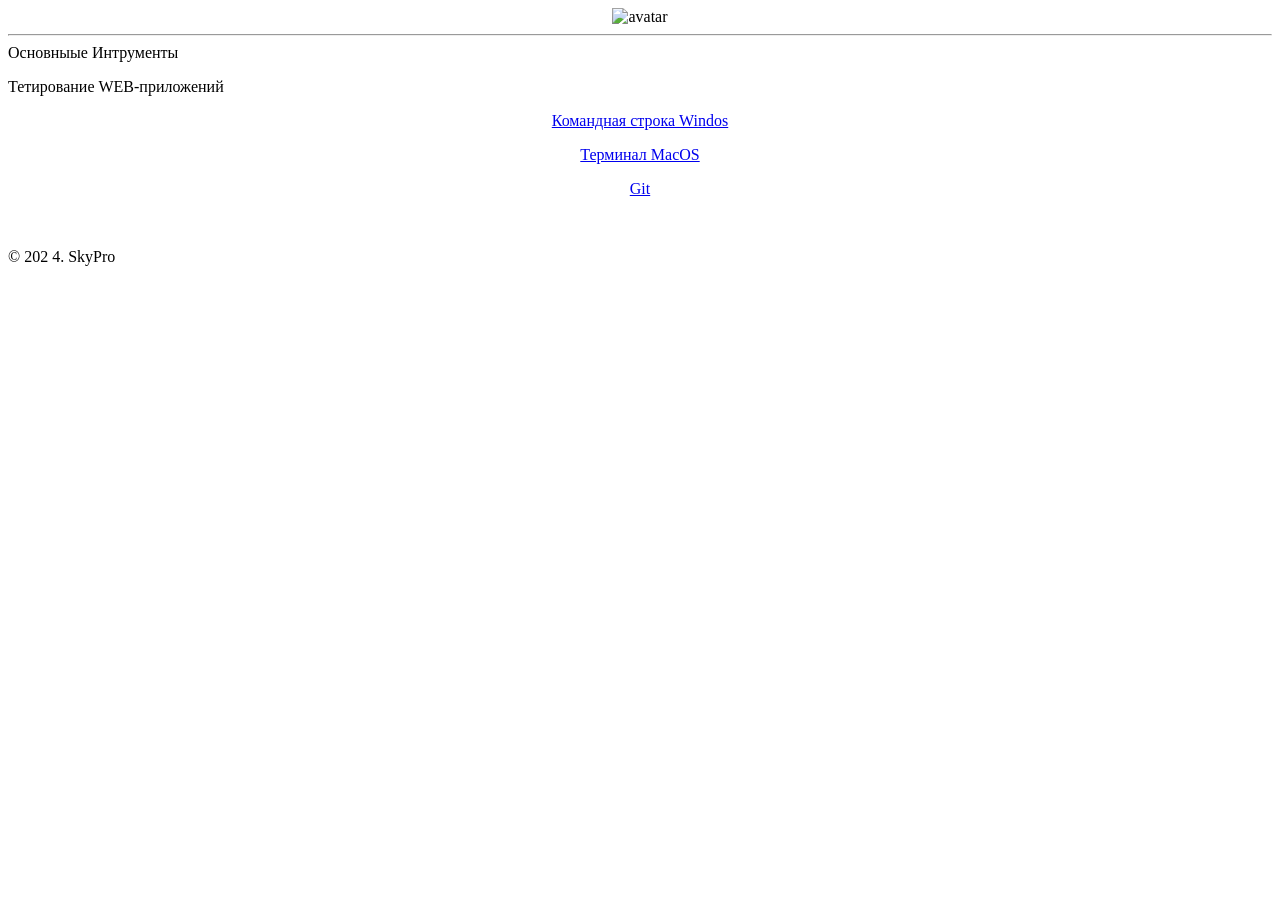
==== html/index.html @ 3f905f84 "Переместил в корень ." ====
<!DOCTYPE html>
<html>
   <head>
      <title>Portal for QA</title>
      <link rel="stylesheet" type="text/css" href="css/style.css">
      <link rel="stylesheet" type="text/css" href="css/font-awesome.css">
      <link rel="shortcut icon" href="img/fav.ico" type="image/x-icon">
      <link href="https://fonts.googleapis.com/css?family=Montserrat:700" rel="stylesheet">
      <meta charset="utf-8">
      <meta name="viewport" content="width=device-width, initial-scale=1">
   </head>
   <body>
      <!--Card-->
      <div class="card animated fadeIn">
         <center><img class="center animated rollIn" src="img/ava.png" alt="avatar"></center>
         <hr>
         <div class="name">
            Основныые Интрументы
         </div>
         <p class="subtitle">Тетирование WEB-приложений</p>
         </p>
         <p class="location" align="center">
            <a href="html/cmd.html">Командная строка Windos</a>
         </p>
         <p class="location" align="center">
            <a href="html/mac.html">Терминал MacOS</a>
         </p>
          <p class="location" align="center">
            <a href="html/git.html">Git</a>
         </p>
         <p> <br>
         </p>
      </div>
      <!--footer-->
      <footer class="animated fadeIn">
         &copy; 202 4. SkyPro
      </footer>
   </body>
</html>
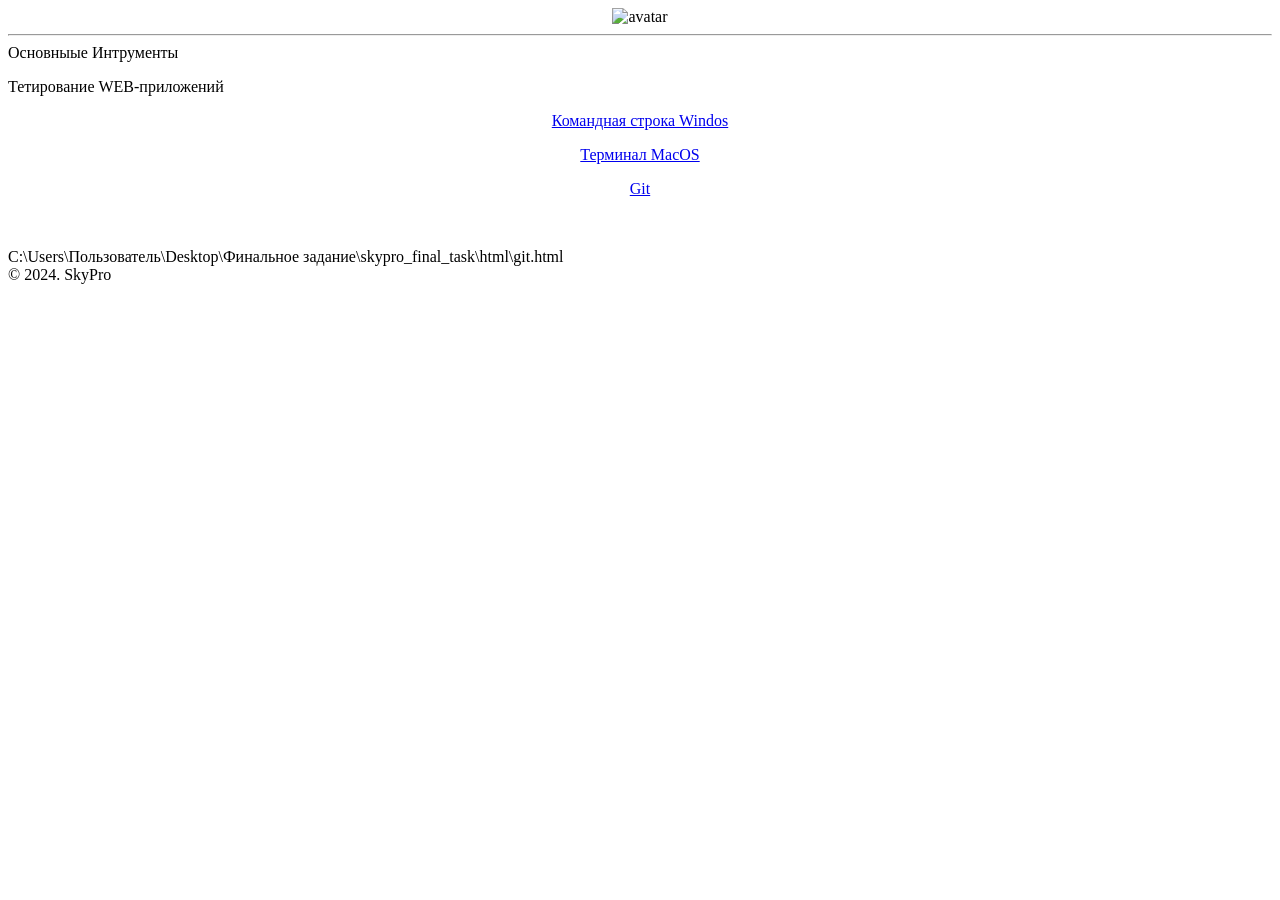
==== commit 6e3a2550: "Внес измененения в страницы html." ====
--- a/html/index.html
+++ b/html/index.html
@@ -20,20 +20,20 @@
          <p class="subtitle">Тетирование WEB-приложений</p>
          </p>
          <p class="location" align="center">
-            <a href="html/cmd.html">Командная строка Windos</a>
+            <a href="cmd.html">Командная строка Windos</a>
          </p>
          <p class="location" align="center">
-            <a href="html/mac.html">Терминал MacOS</a>
+            <a href="mac.html">Терминал MacOS</a>
          </p>
           <p class="location" align="center">
-            <a href="html/git.html">Git</a>
+            <a href="git.html">Git</a>
          </p>
          <p> <br>
-         </p>
+         </p>C:\Users\Пользователь\Desktop\Финальное задание\skypro_final_task\html\git.html
       </div>
       <!--footer-->
       <footer class="animated fadeIn">
-         &copy; 202 4. SkyPro
+         &copy; 2024. SkyPro
       </footer>
    </body>
 </html>
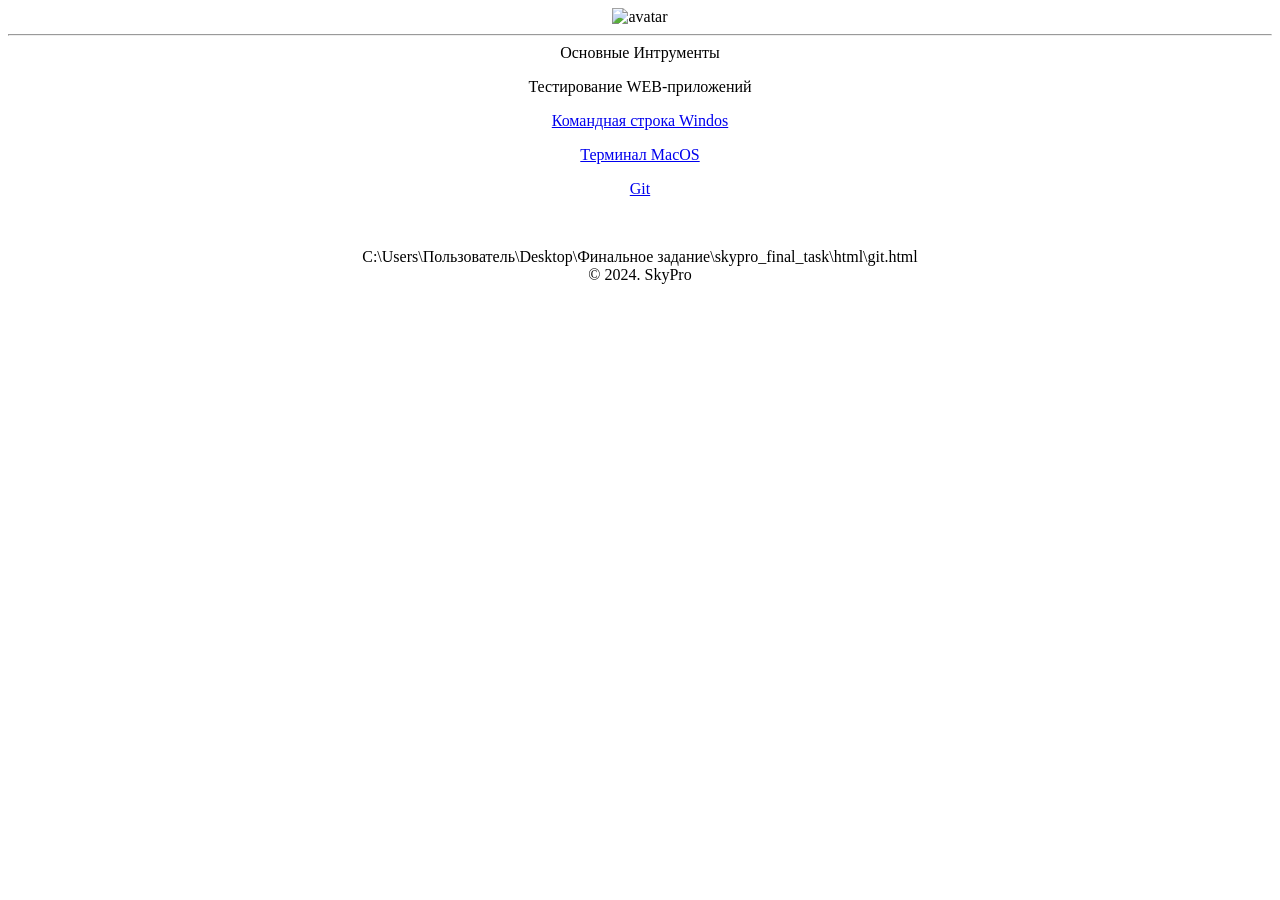
==== commit 108ad36b: "Исправлены графические ошибки.Добавлена ссылка на изображение." ====
--- a/html/index.html
+++ b/html/index.html
@@ -4,7 +4,7 @@
       <title>Portal for QA</title>
       <link rel="stylesheet" type="text/css" href="css/style.css">
       <link rel="stylesheet" type="text/css" href="css/font-awesome.css">
-      <link rel="shortcut icon" href="img/fav.ico" type="image/x-icon">
+      <link rel="shortcut icon" href="img/ava.png" type="image/x-icon">
       <link href="https://fonts.googleapis.com/css?family=Montserrat:700" rel="stylesheet">
       <meta charset="utf-8">
       <meta name="viewport" content="width=device-width, initial-scale=1">
@@ -12,12 +12,12 @@
    <body>
       <!--Card-->
       <div class="card animated fadeIn">
-         <center><img class="center animated rollIn" src="img/ava.png" alt="avatar"></center>
+        <div style="text-align:center;"> <img class="center animated rollIn" src="C:\Users\Пользователь\Desktop\Финальное задание\skypro_final_task\img\ava.png" alt="avatar"><div style="text-align:center;">
          <hr>
          <div class="name">
-            Основныые Интрументы
+            Основные Интрументы
          </div>
-         <p class="subtitle">Тетирование WEB-приложений</p>
+         <p class="subtitle">Тестирование WEB-приложений</p>
          </p>
          <p class="location" align="center">
             <a href="cmd.html">Командная строка Windos</a>
